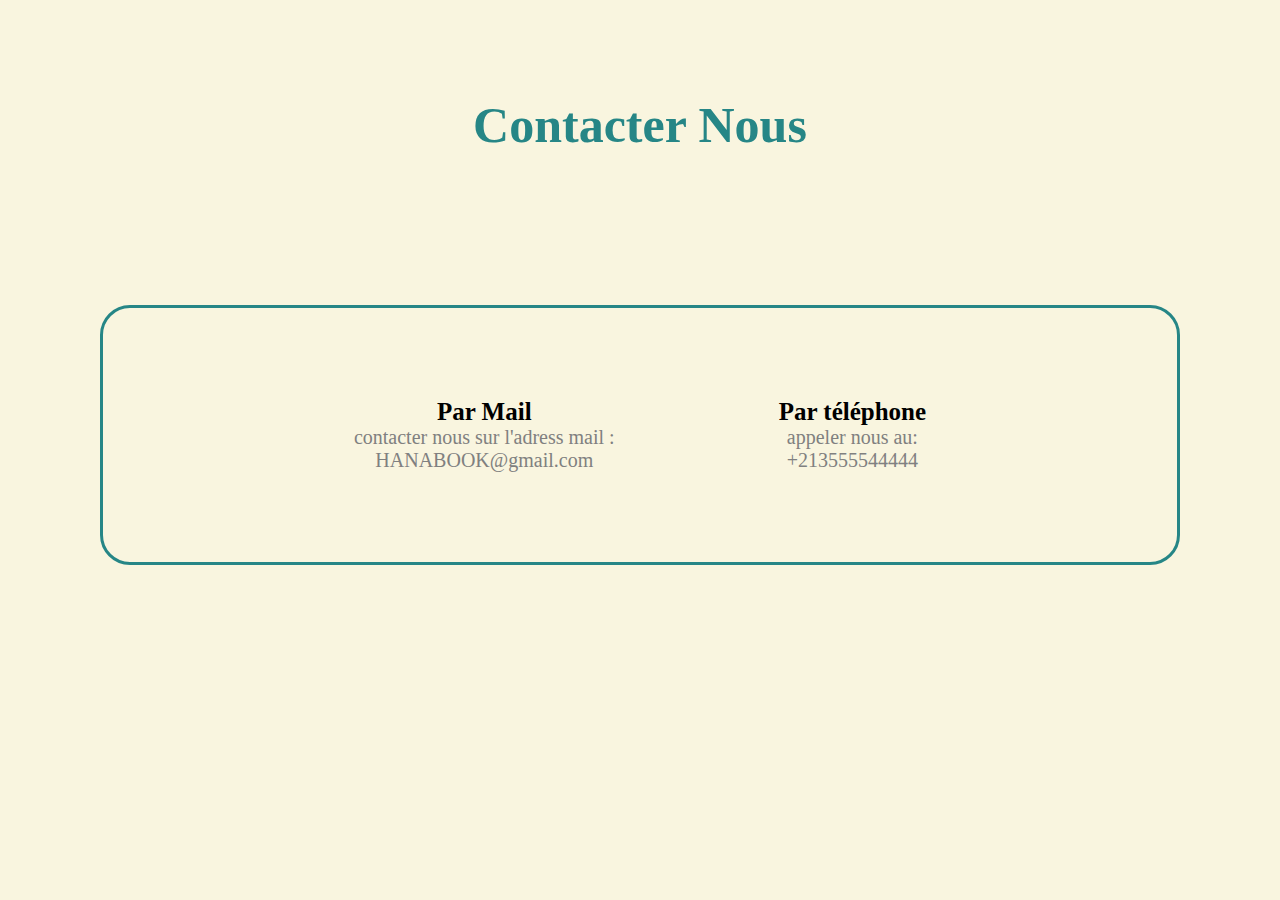
==== e_commerce/contact.html @ 7d55c58a "Add files via upload" ====
<!DOCTYPE html>
<html lang="en">
<head>
    <meta charset="UTF-8">
    <meta http-equiv="X-UA-Compatible" content="IE=edge">
    <meta name="viewport" content="width=device-width, initial-scale=1.0">
    <title>contact</title>
    <link rel="stylesheet" href="other.css">
</head>
<body>
    <h1>Contacter Nous</h1>
    <div class="contact">
      
        <nav>
            <ul>
                <li> <h3>Par Mail</h3> <p>contacter nous sur l'adress mail : <br> HANABOOK@gmail.com</p> </li>
                <li> <h3>Par téléphone</h3> <p> appeler nous au: <br> +213555544444</p> </li>
                
            </ul>
        </nav>
    </div>
</body>
</html>
---- e_commerce/other.css ----
*{
    margin: 0;
    padding:0;
    box-sizing: border-box;
    background: radial-gradient(#F9F5DF,#F9F5DF);

}

h1{
    padding-top: 70px;
    text-align: center;
    font-size: 50px;
    line-height: 60px;
    margin: 25px 0;
    color: #268686;
}

.contact{
    display: flex;
    align-items: center;
    padding: 100px;
}

nav{
    flex: 1;
    text-align: center;
    border: solid;
    display: inline-block;
    text-decoration: none;
    padding: 10px 30px;
    border-radius: 30px;
    margin-top: 25px;
    border-color: #268686;
}

nav ul{
    display: inline-block;
    list-style-type: none;
}

nav ul li{
    display: inline-block;
    margin: 80px;
}

nav ul li h3{
    font-size: 25px;
}

nav ul li p{
    font-size: 20px;
    text-decoration: none;
    color: gray;
}
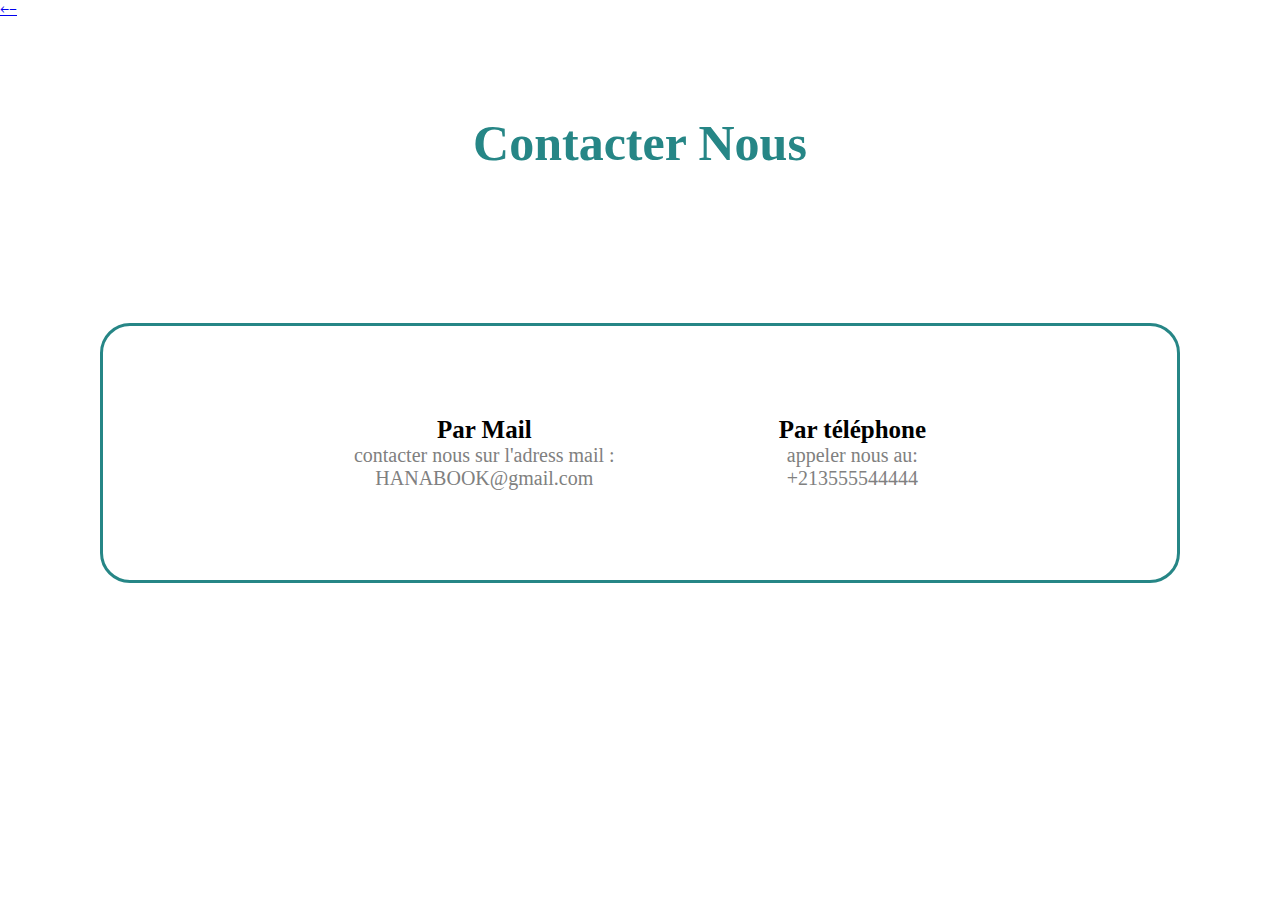
==== commit b4708a05: "Update contact.html" ====
--- a/e_commerce/contact.html
+++ b/e_commerce/contact.html
@@ -8,6 +8,7 @@
     <link rel="stylesheet" href="other.css">
 </head>
 <body>
+    <a href="/e_commerce/index.html">&#x290c;</a>
     <h1>Contacter Nous</h1>
     <div class="contact">
       
--- a/e_commerce/other.css
+++ b/e_commerce/other.css
@@ -2,7 +2,7 @@
     margin: 0;
     padding:0;
     box-sizing: border-box;
-    background: radial-gradient(#F9F5DF,#F9F5DF);
+    background:  #fff;
 
 }
 
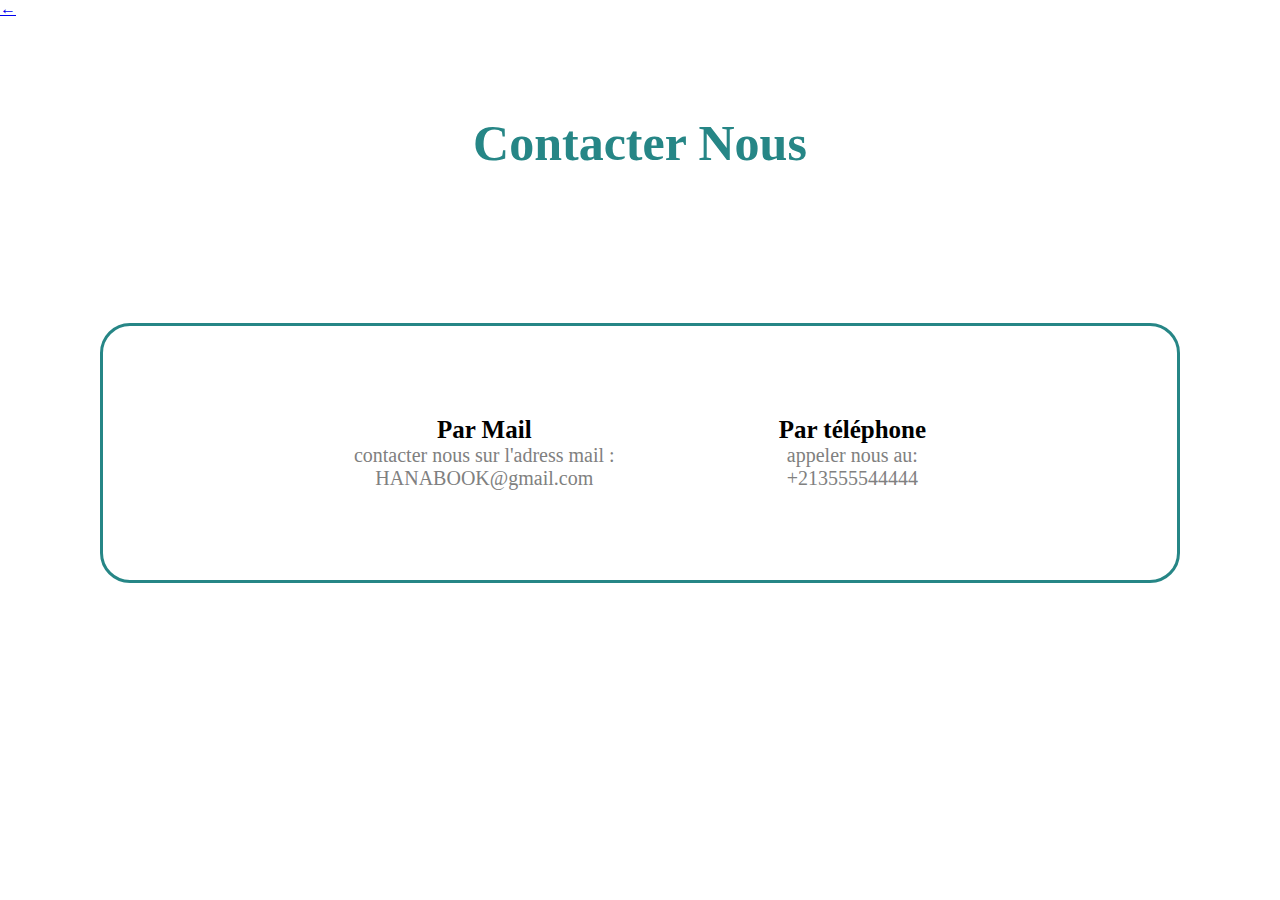
==== commit 164a166e: "Update contact.html" ====
--- a/e_commerce/contact.html
+++ b/e_commerce/contact.html
@@ -8,7 +8,7 @@
     <link rel="stylesheet" href="other.css">
 </head>
 <body>
-    <a href="/e_commerce/index.html">&#x290c;</a>
+    <a href="/e_commerce/index.html">&#x2190;</a>
     <h1>Contacter Nous</h1>
     <div class="contact">
       
